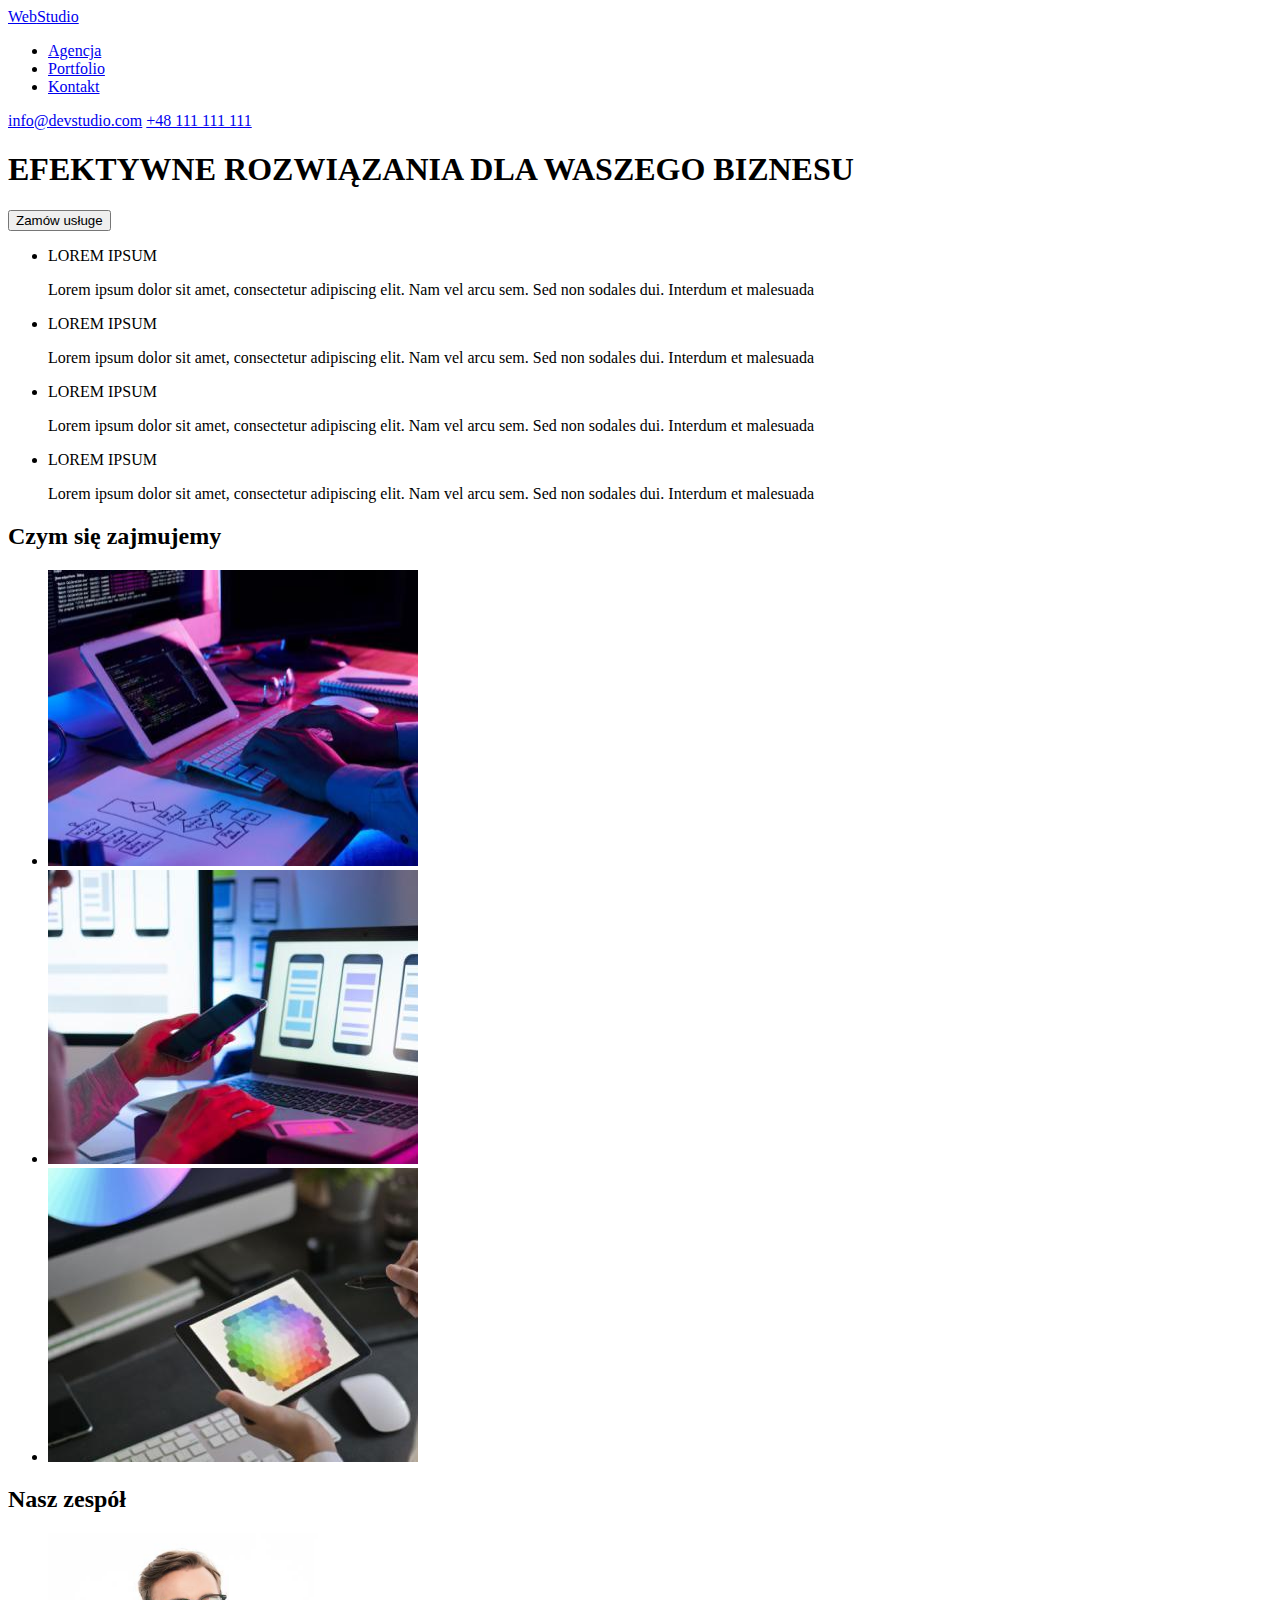
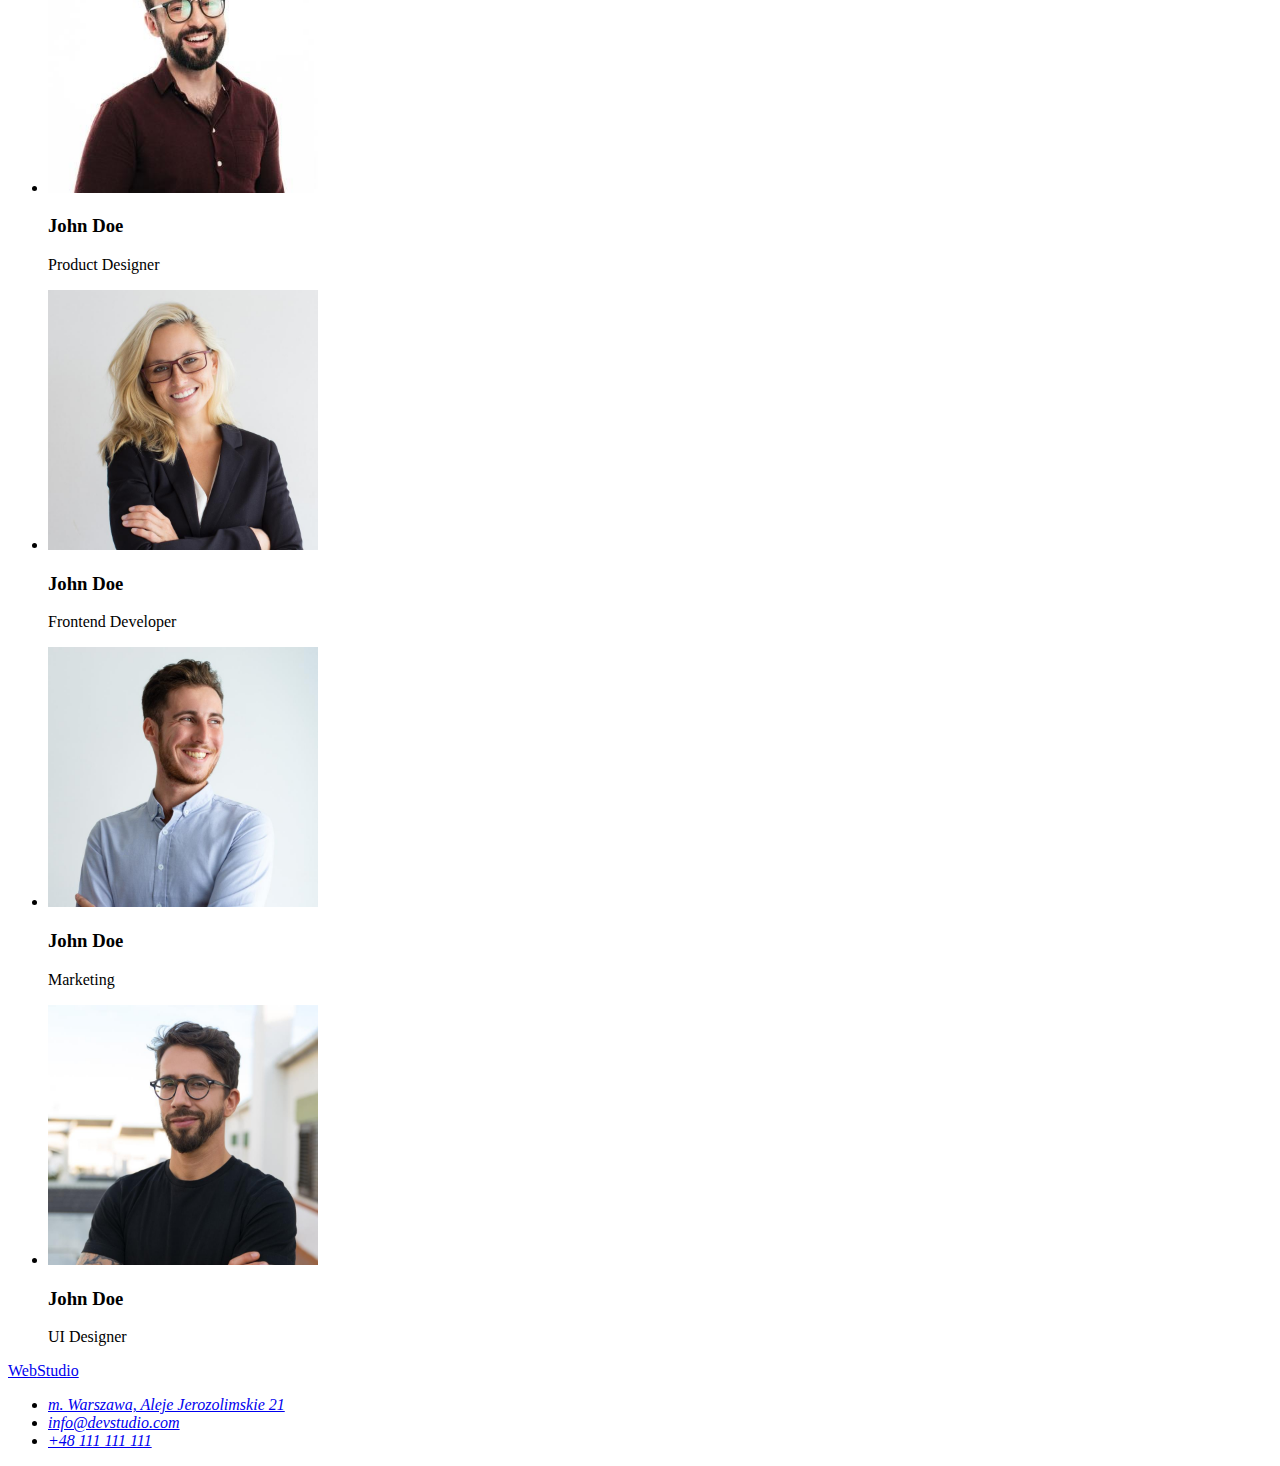
==== index.html @ 9a2ea1ba "poprawa błędów" ====
<!DOCTYPE html>
<html lang="pl">
<head>
    <meta charset="UTF-8">
    <meta http-equiv="X-UA-Compatible" content="IE=edge">
    <meta name="viewport" content="width=device-width, initial-scale=1.0">
    <link rel="stylesheet" href="css/style.css"    
    <link rel="preconnect" href="https://fonts.googleapis.com" />
    <link rel="preconnect" href="https://fonts.gstatic.com" crossorigin />
    <link
      href="https://fonts.googleapis.com/css2?family=Raleway:wght@700&family=Roboto:wght@400;500;700;900&display=swap"
      rel="stylesheet"
      as="style"
    />
    <title>Document</title>
</head>

<body>
  <header class="header">
    <a class="logo-link" href="index.html"
      >Web<span class="logo-dark">Studio</span></a
    >

    <nav class="navigation">
      <ul class="navigation-list">
        <li class="nagivation-list-item active">
          <a class="navigation-list-item-link active" href="index.html"
            >Agencja</a
          >
        </li>
        <li class="nagivation-list-item">
          <a class="navigation-list-item-link" href="portfolio.html"
            >Portfolio</a
          >
        </li>
        <li class="nagivation-list-item">
          <a class="navigation-list-item-link" href="#">Kontakt</a>
        </li>
      </ul>
    </nav>
<!-- Sekcja HERO-->
    <a class="email" href="mailto:info@devstudio.com">info@devstudio.com</a>
    <a href="tel:+48111111111" class="phone-number">+48 111 111 111</a>
    <div class="main-header-container">
      <h1 class="main-header">EFEKTYWNE ROZWIĄZANIA DLA WASZEGO BIZNESU</h1>
      <button class="primary-btn" type="button">Zamów usługe</button>
    </div>
  </header>

    
    <main>
<!-- Nasze atuty / Our atributes-->
<section class="our-atributes">
  <h2 hidden>Nasze atuty</h2>
  <ul class="atributes-list">
    <li class="atributes-list-item">
      <p class="atributes-list-item-header">LOREM IPSUM</p>
      <p class="atributes-list-item-text">
                Lorem ipsum dolor sit amet, consectetur adipiscing elit. Nam vel arcu sem. Sed non sodales dui. Interdum et malesuada
            </p>
          </li>
          <li class="atributes-list-item">
            <p class="atributes-list-item-header">LOREM IPSUM</p>
            <p class="atributes-list-item-text">                          
                Lorem ipsum dolor sit amet, consectetur adipiscing elit. Nam vel arcu sem. Sed non sodales dui. Interdum et malesuada
            </p>
            <li class="atributes-list-item">
              <p class="atributes-list-item-header">LOREM IPSUM</p>
              <p class="atributes-list-item-text">
                Lorem ipsum dolor sit amet, consectetur adipiscing elit. Nam vel arcu sem. Sed non sodales dui. Interdum et malesuada
            </p>
          </li>
          <li class="atributes-list-item">
            <p class="atributes-list-item-header">LOREM IPSUM</p>
            <p class="atributes-list-item-text">
                Lorem ipsum dolor sit amet, consectetur adipiscing elit. Nam vel arcu sem. Sed non sodales dui. Interdum et malesuada
            </p>
          </li>
        </ul>
      </section>


      <!-- Czym się zajmujemy / What we do-->
      <section class="what we do">
        <h2>Czym się zajmujemy</h2>
        <ul>
          <li>
            <!-- Nazwy folderów piszę zawsze z małej litery -->
            <img
              src="images/image1.jpg"
              alt="monitor, keyboard and laptop"
              width="370"
              height="296"
            />
          </li>
          <li>
            <img
              src="images/image2.jpg"
              alt="phone and laptop"
              width="370"
              height="294"
            />
          </li>
          <li>
            <img
              src="images/image3.jpg"
              alt="color palette tablet"
              width="370"
              height="294"
            />
          </li>
        </ul>
      </section>


      <!-- Nasz zespół-->
      <section class="our-team">
        <h2 class="second-header">Nasz zespół</h2>
        <ul class="our-team-list">
          <li class="our-team-list-item">
            <img
              class="our-team-list-img"
              src="images/person1.jpg"
              alt="guy with glasses"
              width="270"
              height="260"
            />
            <h3 class="our-team-list-employee">John Doe</h3>
            <p class="our-team-list-occupation">Product Designer</p>
          </li>
          <li class="our-team-list-item">
            <img
              class="our-team-list-img"
              src="images/person2.jpg"
              alt="woman in glasses"
              width="270"
              height="260"
            />
            <h3 class="our-team-list-employee">John Doe</h3>
            <p class="our-team-list-occupation">Frontend Developer</p>
          </li>
          <li class="our-team-list-item">
            <img
              class="our-team-list-img"
              src="images/person3.jpg"
              alt="guy without glasses"
              width="270"
              height="260"
            />
            <h3 class="our-team-list-employee">John Doe</h3>
            <p class="our-team-list-occupation">Marketing</p>
          </li>
          <li class="our-team-list-item">
            <img
              class="our-team-list-img"
              src="images/person4.jpg"
              alt="guy with glasses"
              width="270"
              height="260"
            />
            <h3 class="our-team-list-employee">John Doe</h3>
            <p class="our-team-list-occupation">UI Designer</p>
          </li>
        </ul>
      </section>
    </main>

    <!-- Footer -->
    <footer class="footer">
      <a class="logo-link" href="index.html"
        >Web<span class="logo-light">Studio</span></a
      >
      <address class="address">
        <ul class="address-list">
          <li class="address-list-item">
            <a
              class="address-list-link street"
              href="https://goo.gl/maps/AZBb3oWcoWajxazx5"
              target="_blank"
              >m. Warszawa, Aleje Jerozolimskie 21</a
            >
          </li>
          <li class="address-list-item">
            <a class="address-list-link" href="mailto:info@devstudio.com"
              >info@devstudio.com</a
            >
          </li>
          <li class="address-list-item">
            <a class="address-list-link" href="tel:+48111111111"
              >+48 111 111 111</a
            >
          </li>
        </ul>
      </address>
    </footer>
  </body>
</html>
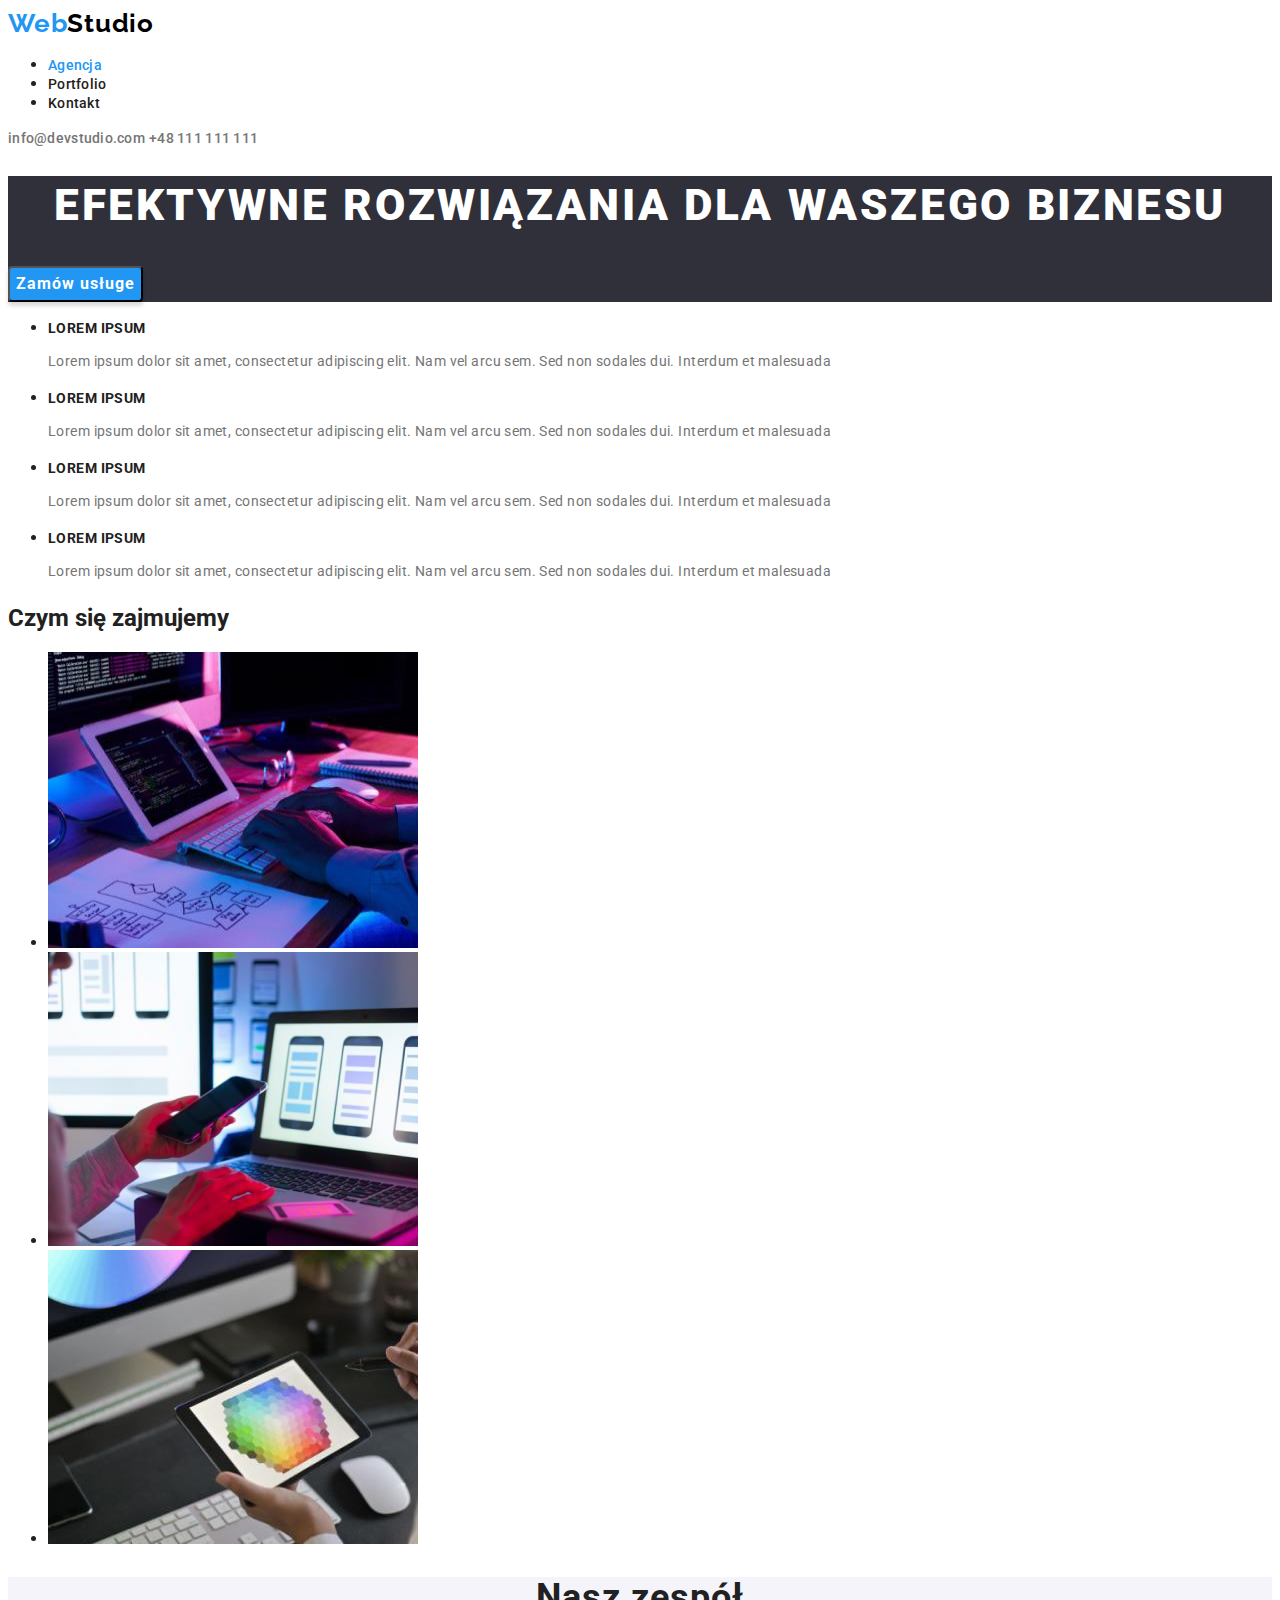
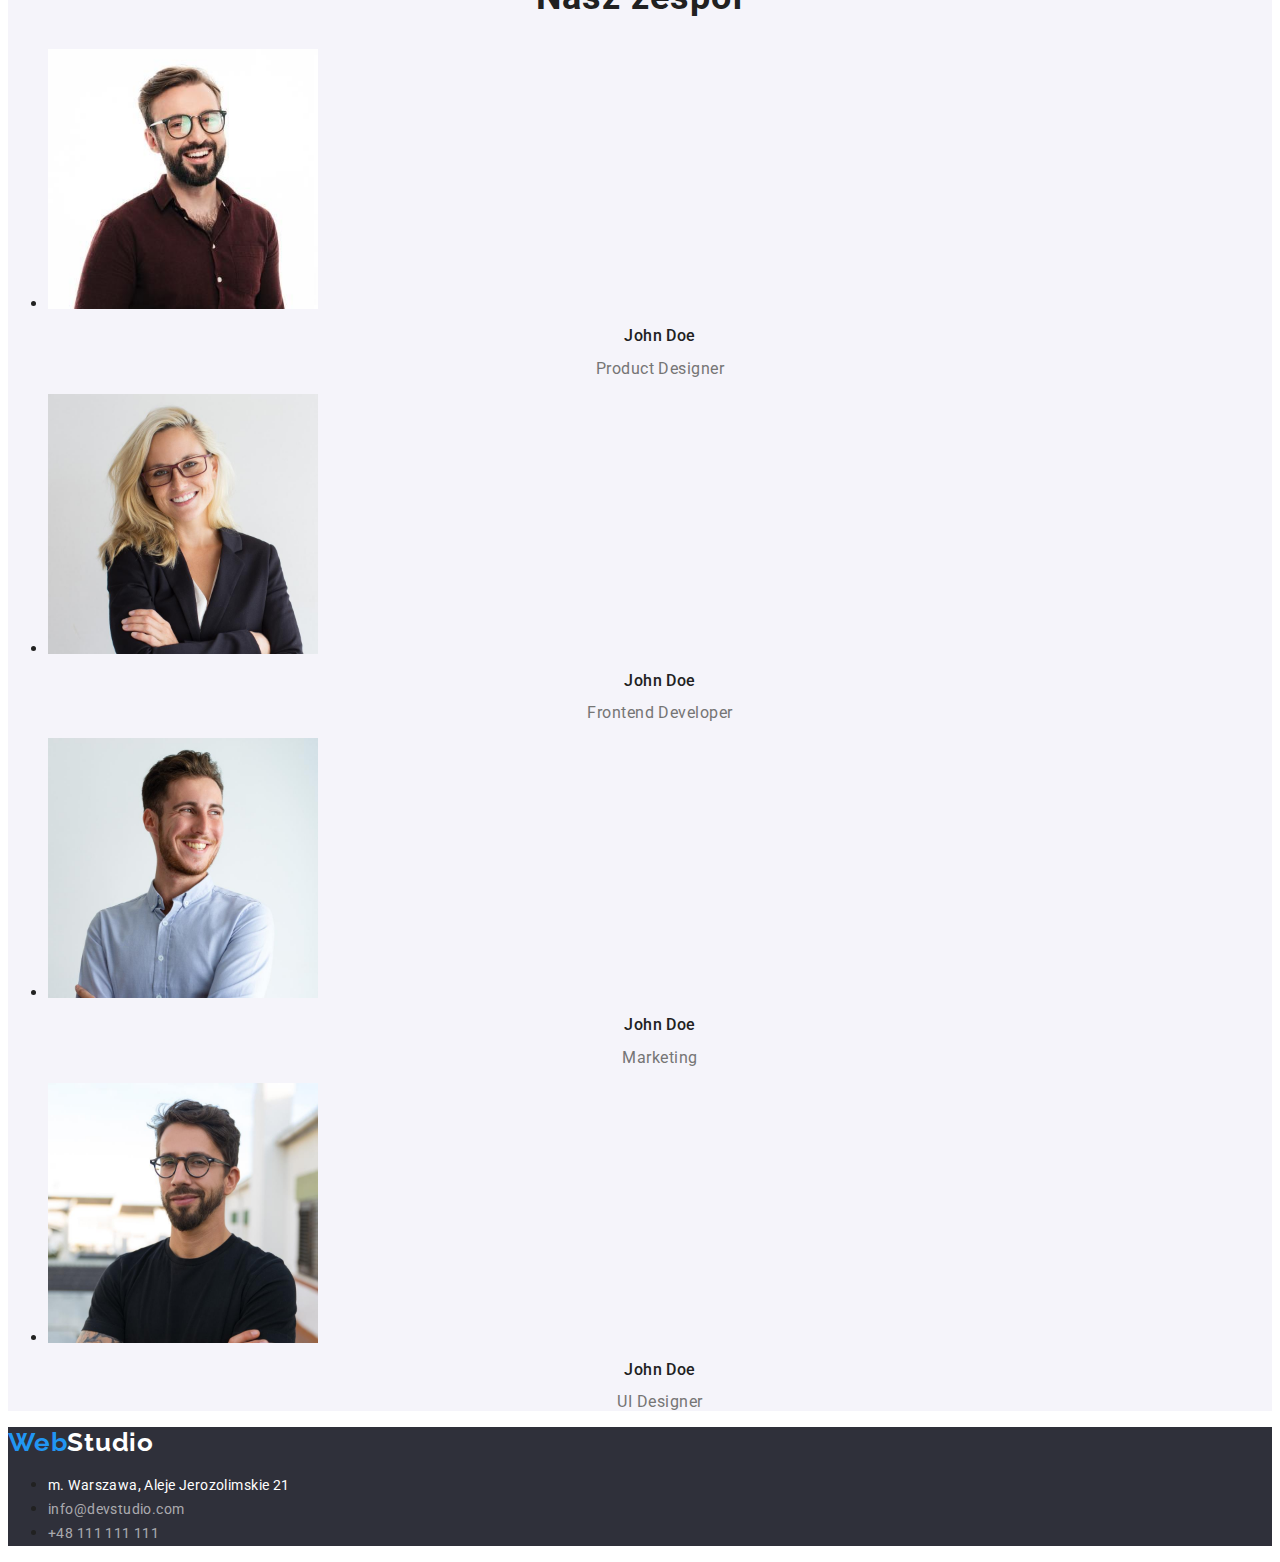
==== commit 0c90db82: "Poprawa podświetlenia kropki i napisu agencja" ====
--- a/index.html
+++ b/index.html
@@ -23,7 +23,7 @@
 
     <nav class="navigation">
       <ul class="navigation-list">
-        <li class="nagivation-list-item active">
+        <li class="nagivation-list-item">
           <a class="navigation-list-item-link active" href="index.html"
             >Agencja</a
           >
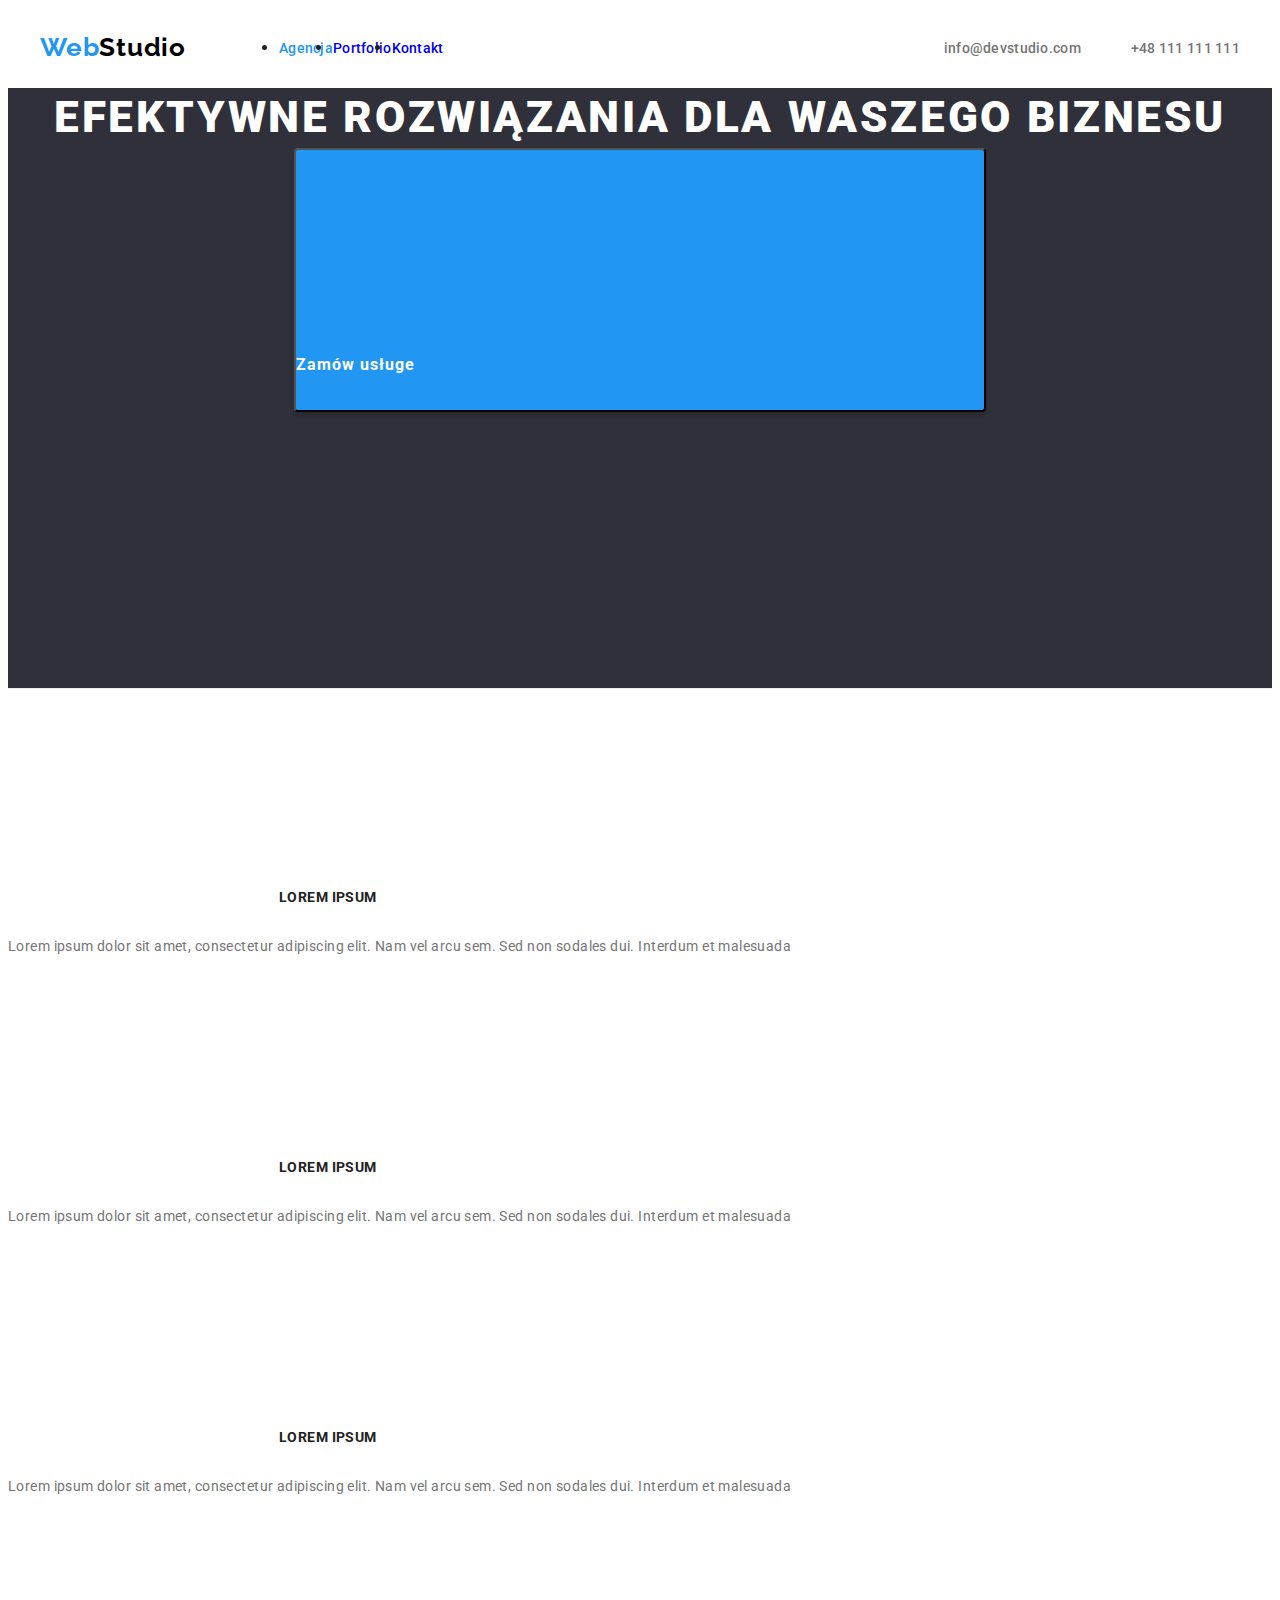
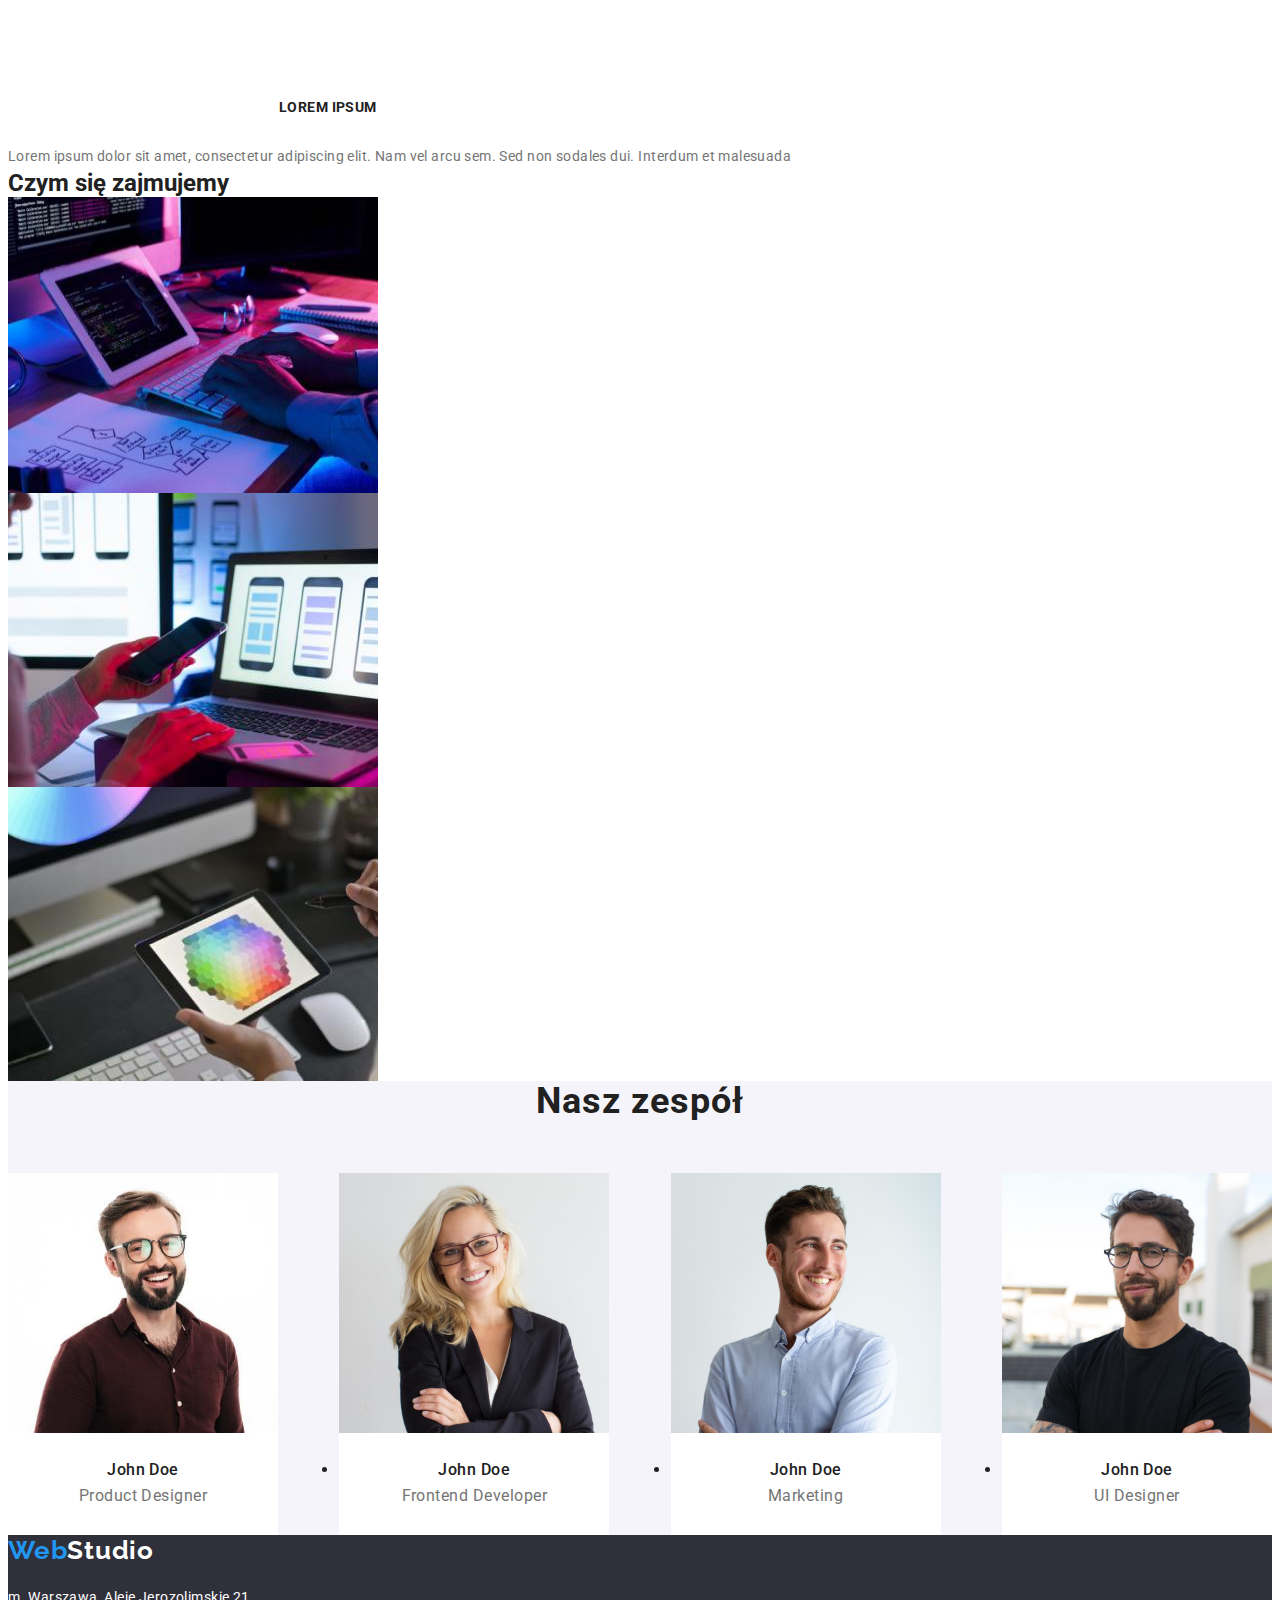
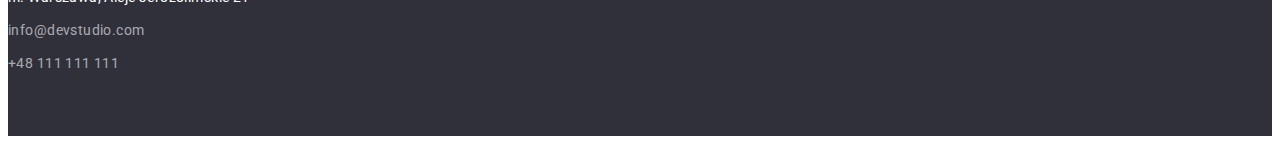
==== commit ce23800e: "Aktualizacja struktury w index.html" ====
--- a/index.html
+++ b/index.html
@@ -17,6 +17,7 @@
 
 <body>
   <header class="header">
+    <div class="container">   
     <a class="logo-link" href="index.html"
       >Web<span class="logo-dark">Studio</span></a
     >
@@ -38,13 +39,18 @@
         </li>
       </ul>
     </nav>
-<!-- Sekcja HERO-->
-    <a class="email" href="mailto:info@devstudio.com">info@devstudio.com</a>
+
+      <a class="email" href="mailto:info@devstudio.com">info@devstudio.com</a>
     <a href="tel:+48111111111" class="phone-number">+48 111 111 111</a>
+    
+    </div>
+
+    <!-- Sekcja HERO-->
     <div class="main-header-container">
       <h1 class="main-header">EFEKTYWNE ROZWIĄZANIA DLA WASZEGO BIZNESU</h1>
       <button class="primary-btn" type="button">Zamów usługe</button>
     </div>
+    
   </header>
 
     
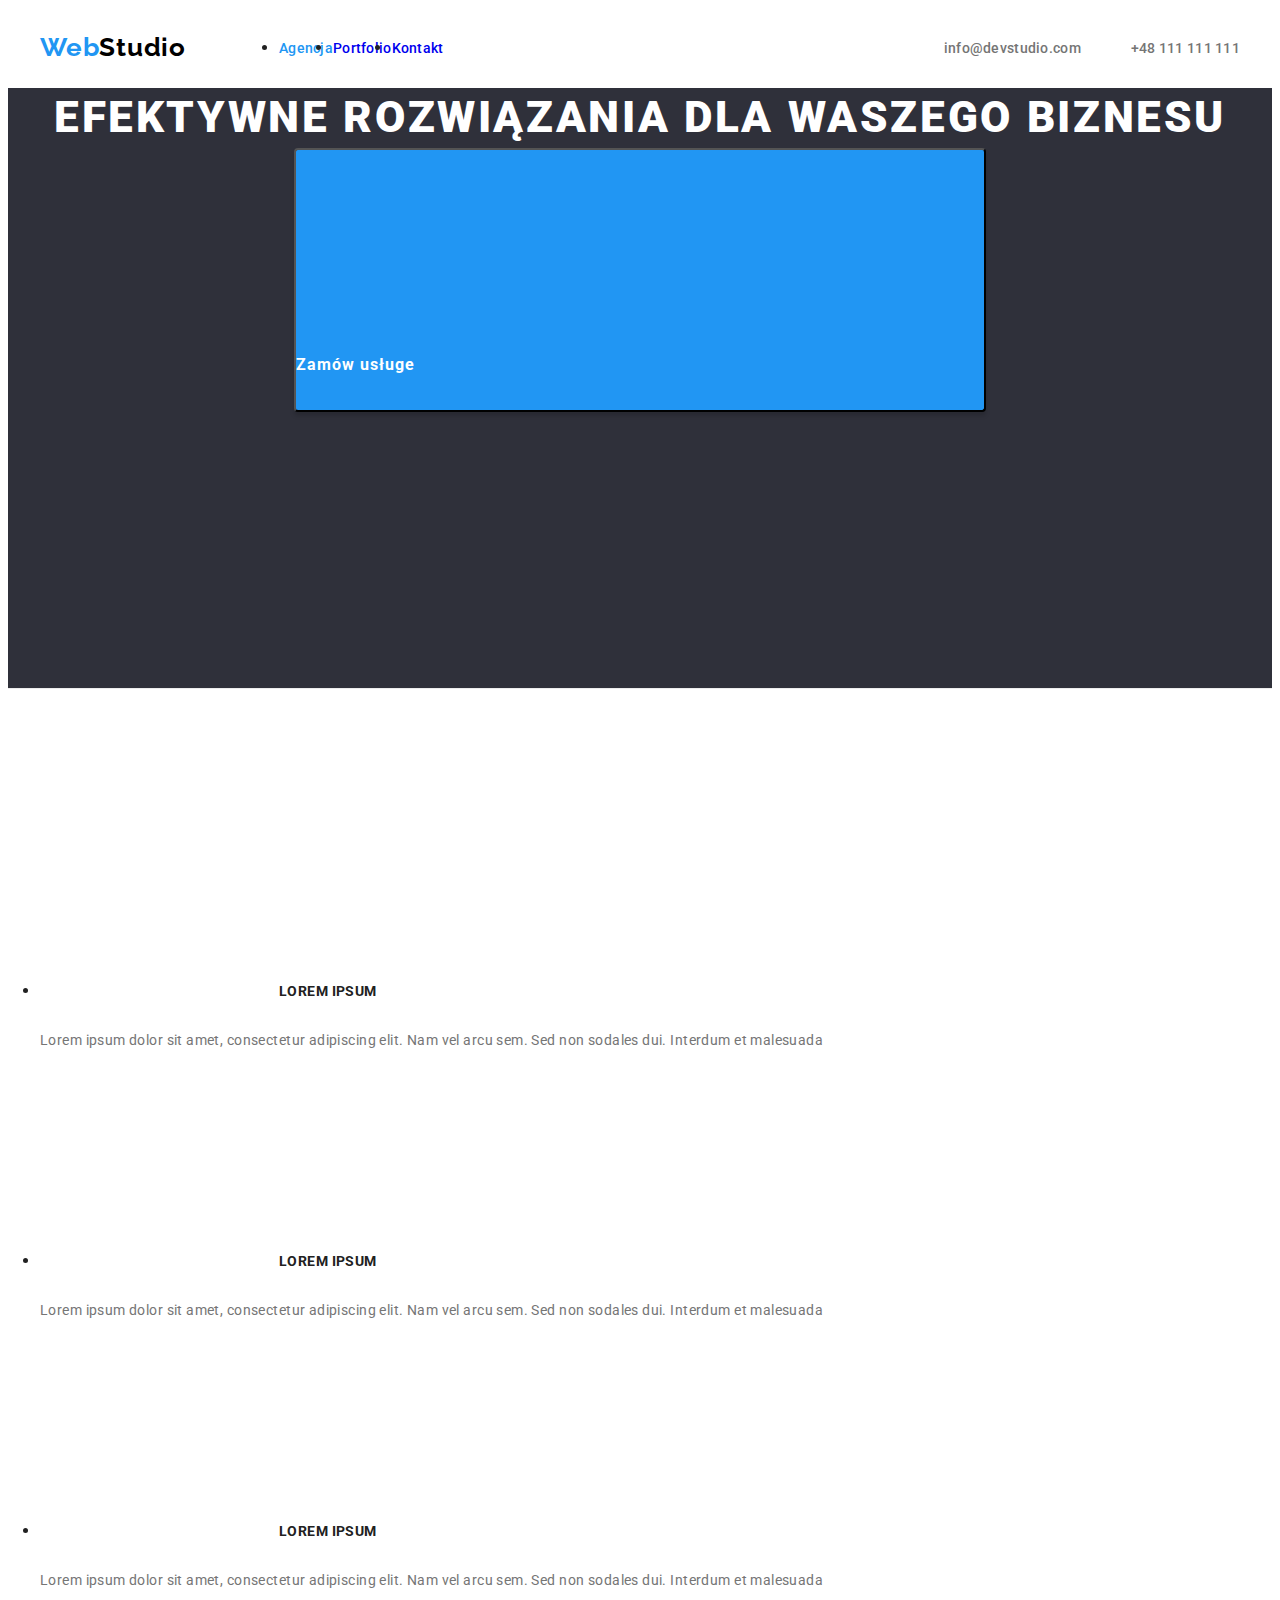
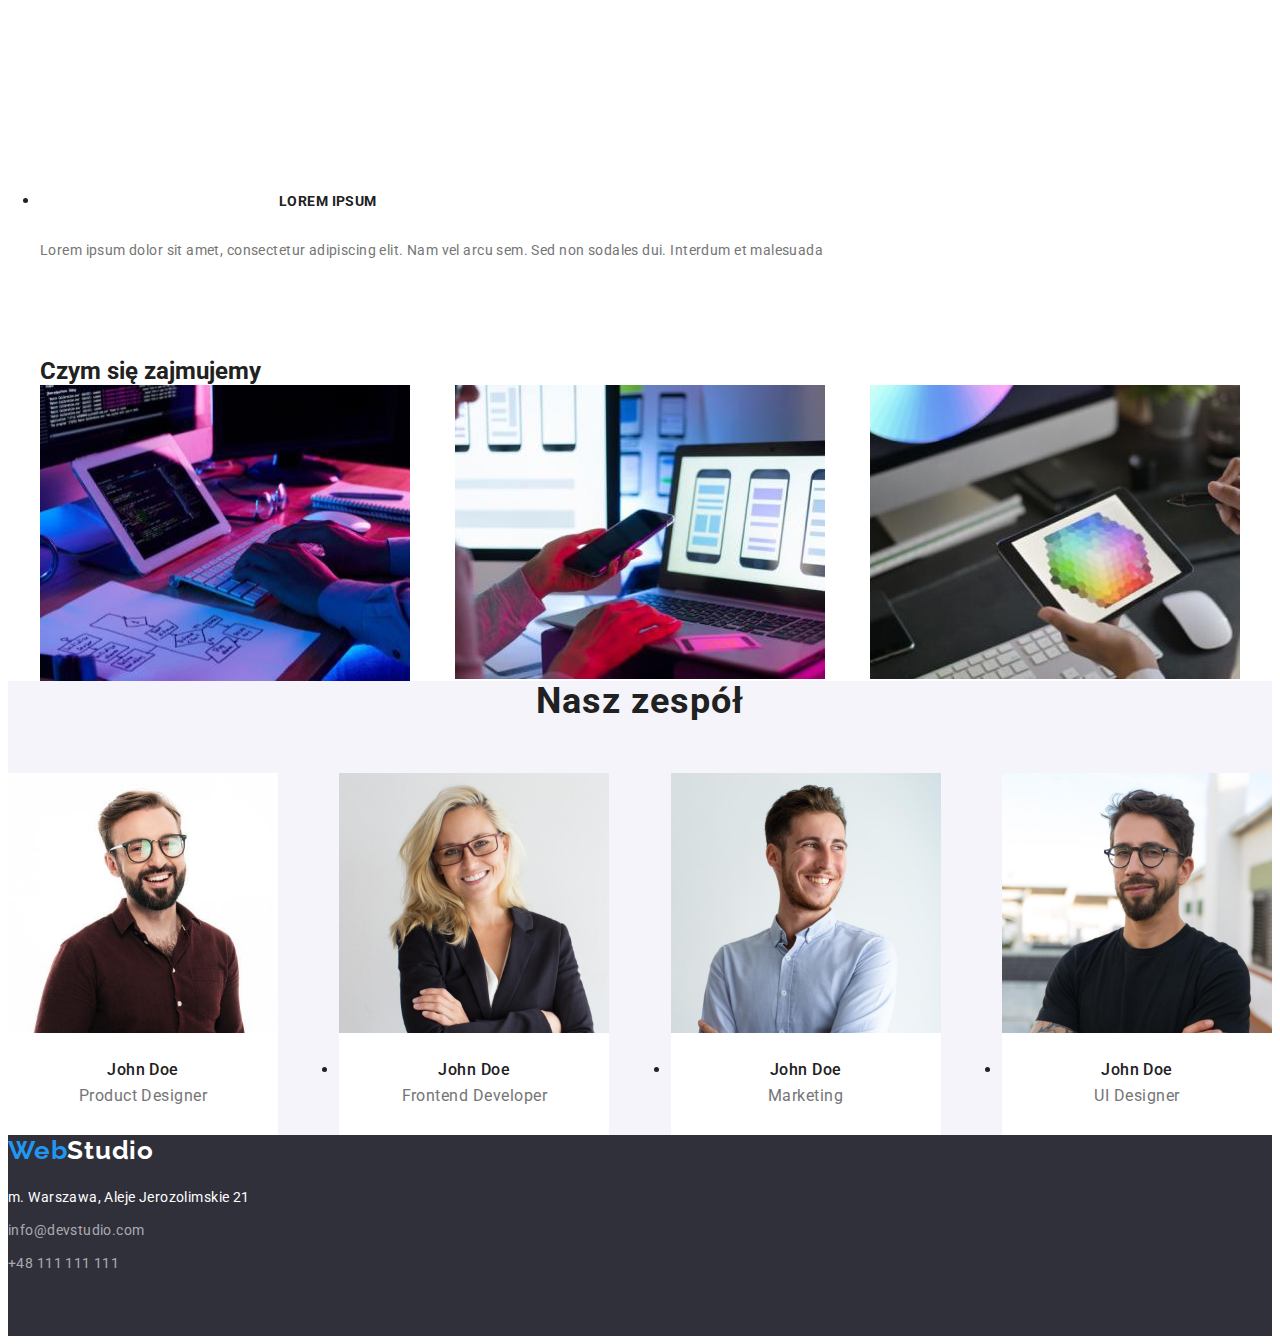
==== commit 9b76e0f0: "Aktualizacja sekcji czym się zajmujemy" ====
--- a/index.html
+++ b/index.html
@@ -50,13 +50,14 @@
       <h1 class="main-header">EFEKTYWNE ROZWIĄZANIA DLA WASZEGO BIZNESU</h1>
       <button class="primary-btn" type="button">Zamów usługe</button>
     </div>
-    
+
   </header>
 
     
     <main>
 <!-- Nasze atuty / Our atributes-->
-<section class="our-atributes">
+<section class="our-atributes section">
+  <div class="container">
   <h2 hidden>Nasze atuty</h2>
   <ul class="atributes-list">
     <li class="atributes-list-item">
@@ -83,15 +84,18 @@
             </p>
           </li>
         </ul>
+        </div>        
       </section>
 
 
       <!-- Czym się zajmujemy / What we do-->
       <section class="what we do">
-        <h2>Czym się zajmujemy</h2>
-        <ul>
-          <li>
-            <!-- Nazwy folderów piszę zawsze z małej litery -->
+        <div class="container">
+          <h2>Czym się zajmujemy</h2>
+        <ul class="what-we-do-list list">
+          <li class="what-we-do-list-item">
+            
+            <!-- Nazwy folderów piszę zawsze z małej litery! -->
             <img
               src="images/image1.jpg"
               alt="monitor, keyboard and laptop"
@@ -116,6 +120,7 @@
             />
           </li>
         </ul>
+        </div>
       </section>
 
 
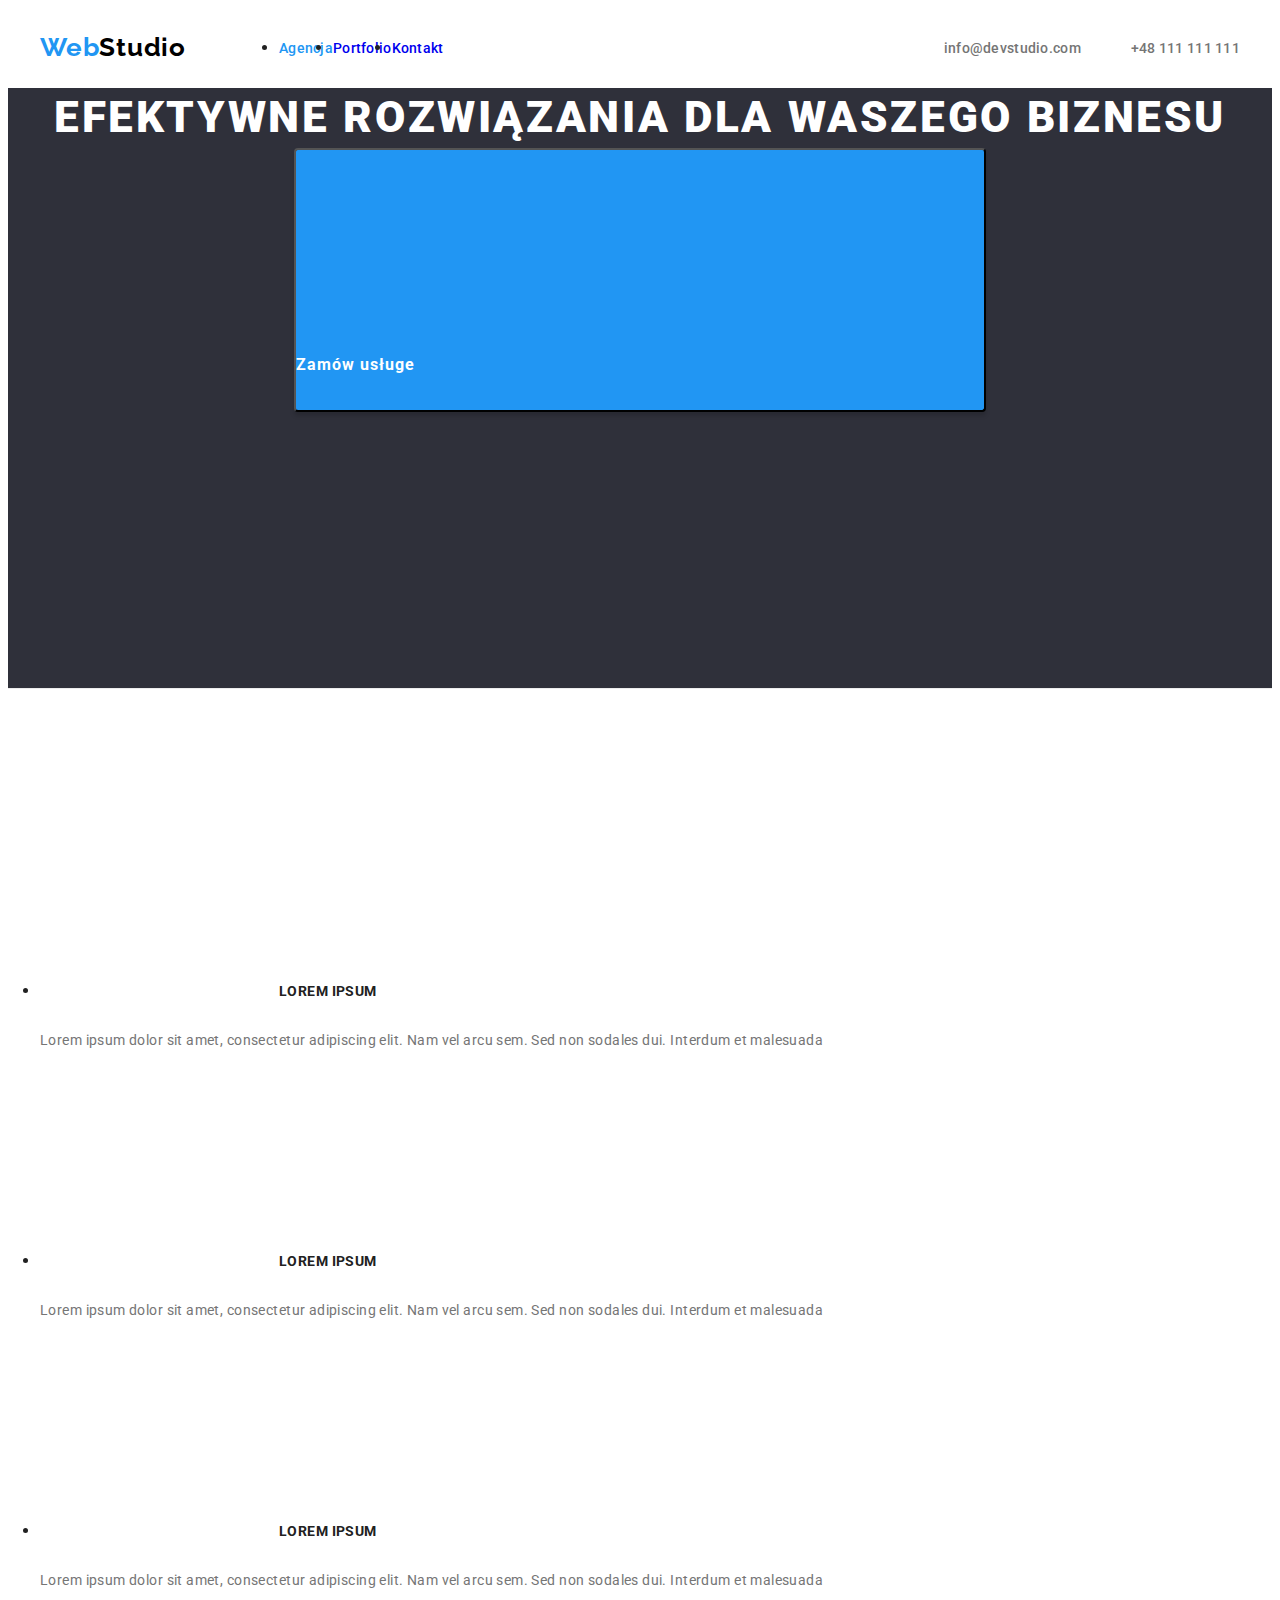
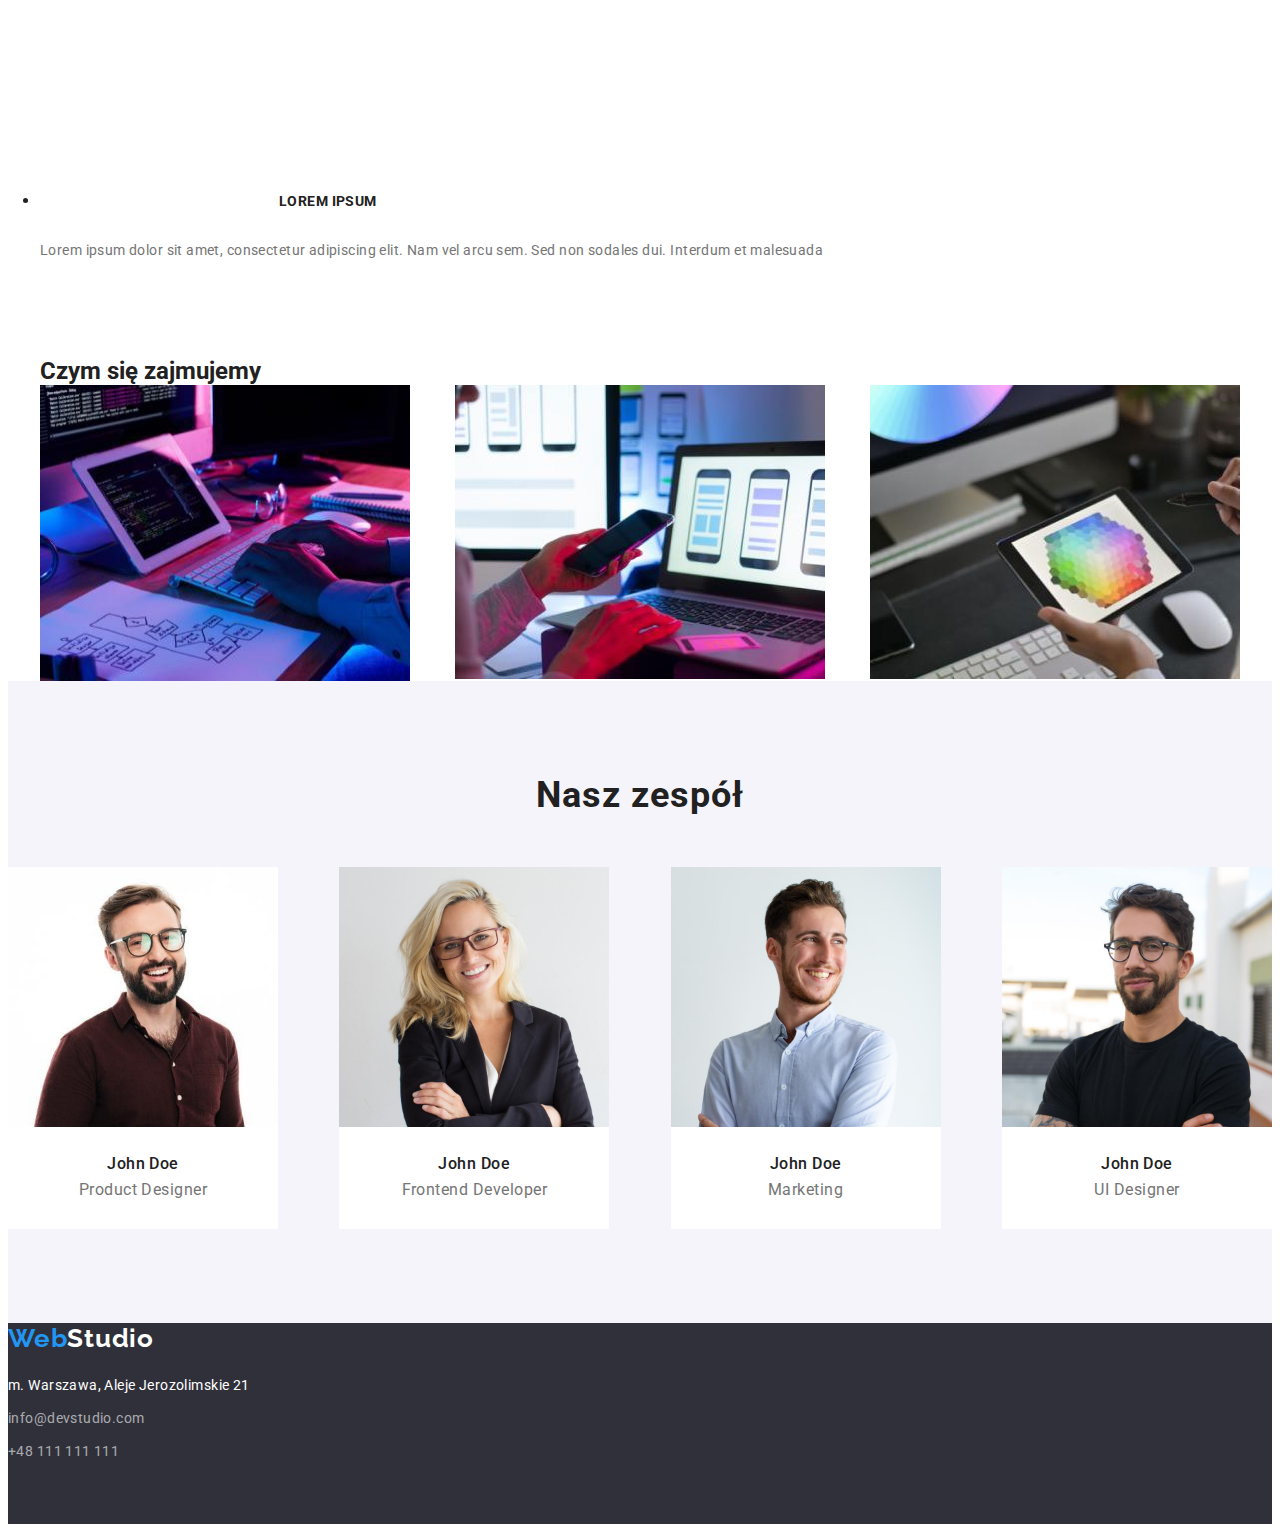
==== commit 3a446358: "Aktual. sekcji nasz zespół" ====
--- a/index.html
+++ b/index.html
@@ -125,9 +125,11 @@
 
 
       <!-- Nasz zespół-->
-      <section class="our-team">
+      <di class="our-team">
+        <!-- klasa dla koloru tła -->
+      <section class="our-team section">
         <h2 class="second-header">Nasz zespół</h2>
-        <ul class="our-team-list">
+        <ul class="our-team-list list">
           <li class="our-team-list-item">
             <img
               class="our-team-list-img"
@@ -174,8 +176,10 @@
           </li>
         </ul>
       </section>
+      </div>
     </main>
 
+    
     <!-- Footer -->
     <footer class="footer">
       <a class="logo-link" href="index.html"
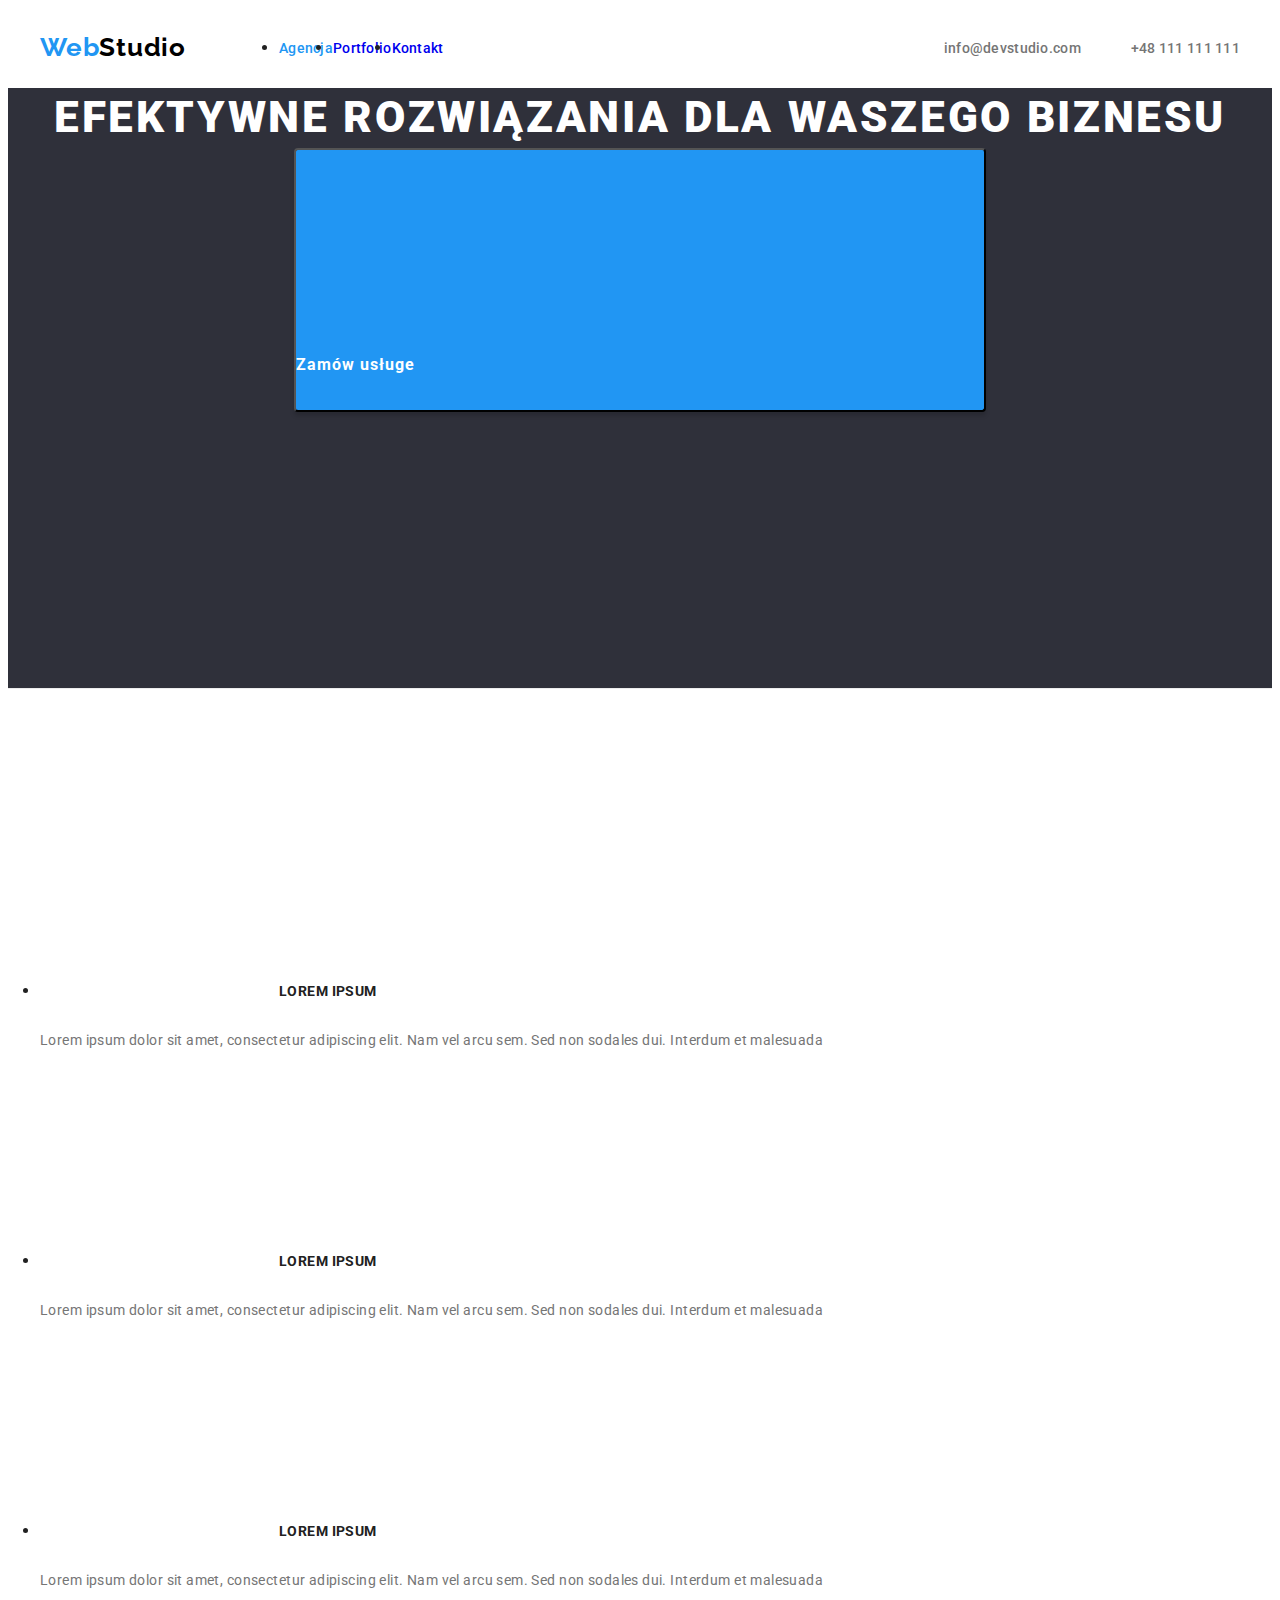
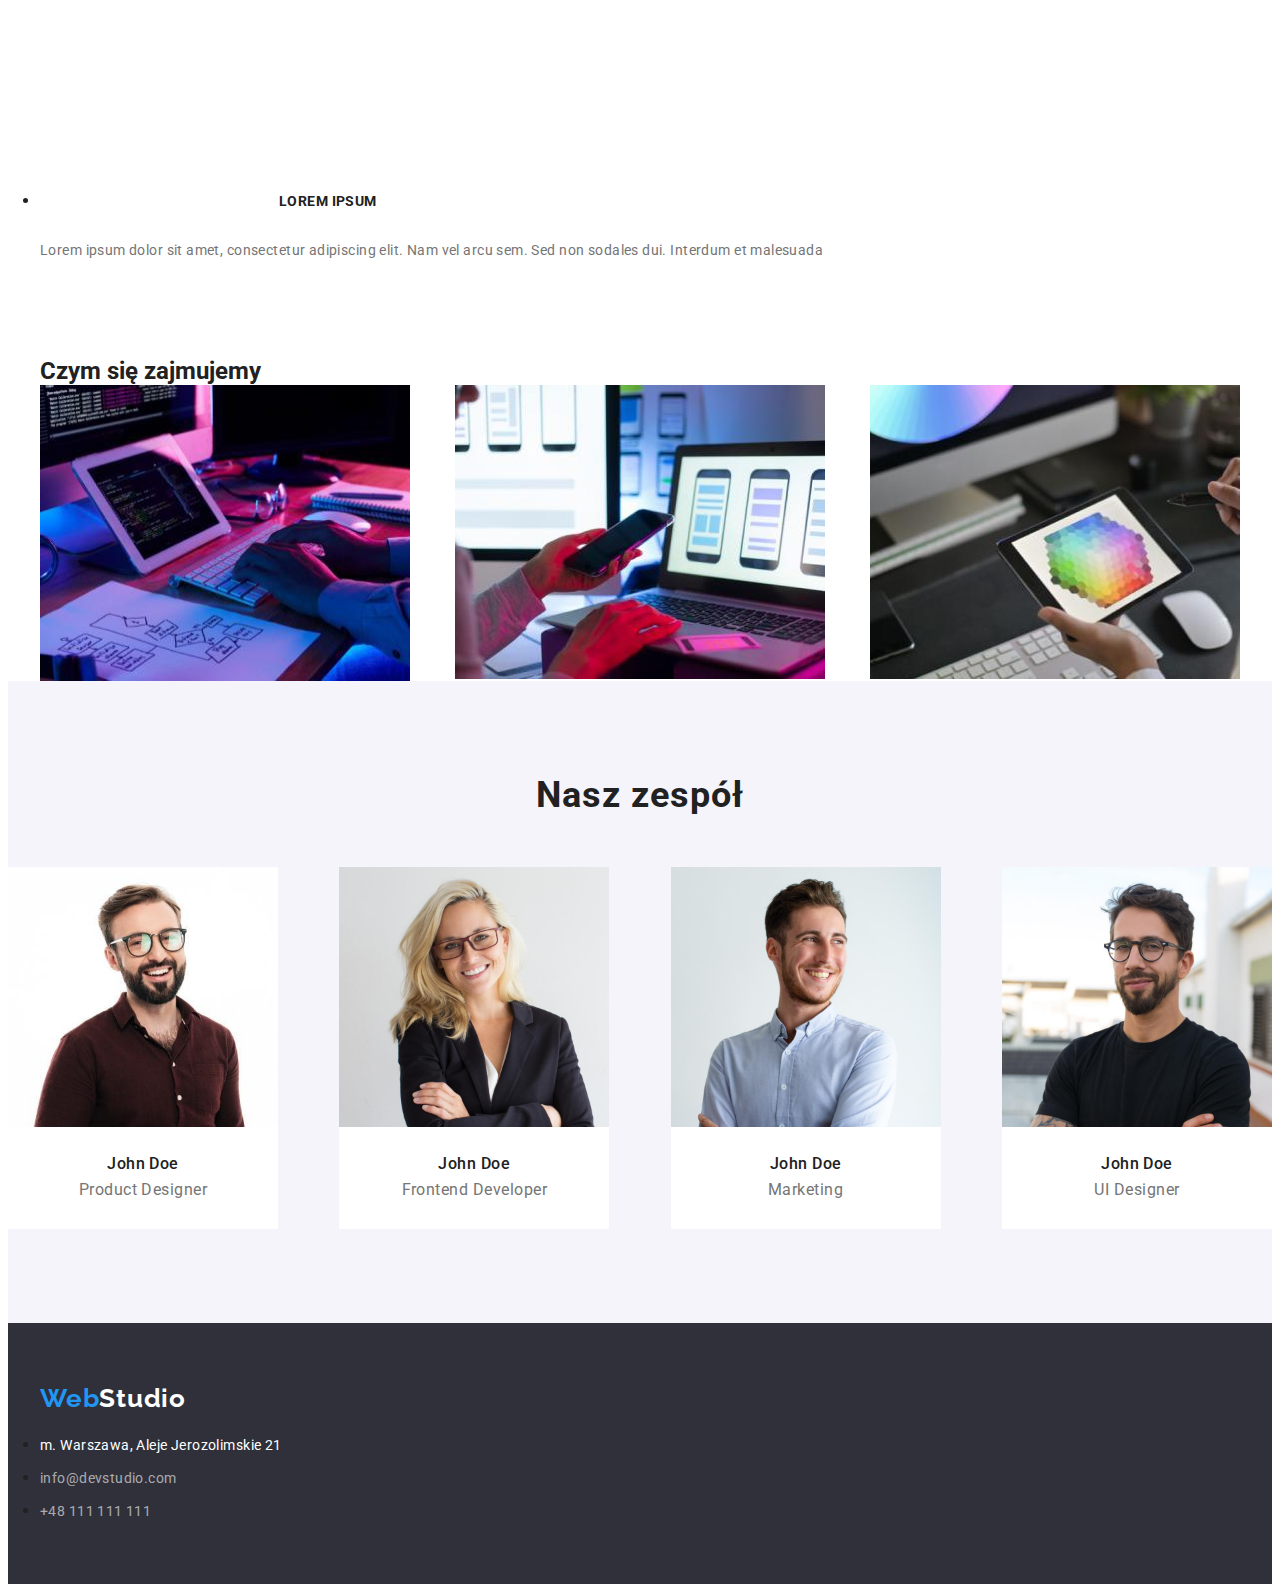
==== commit bab3ce39: "Index" ====
--- a/index.html
+++ b/index.html
@@ -179,9 +179,11 @@
       </div>
     </main>
 
-    
+
     <!-- Footer -->
+    <div class="footer">
     <footer class="footer">
+      <div class="container">
       <a class="logo-link" href="index.html"
         >Web<span class="logo-light">Studio</span></a
       >
@@ -207,6 +209,8 @@
           </li>
         </ul>
       </address>
+    </div>
     </footer>
+    </div>
   </body>
 </html>
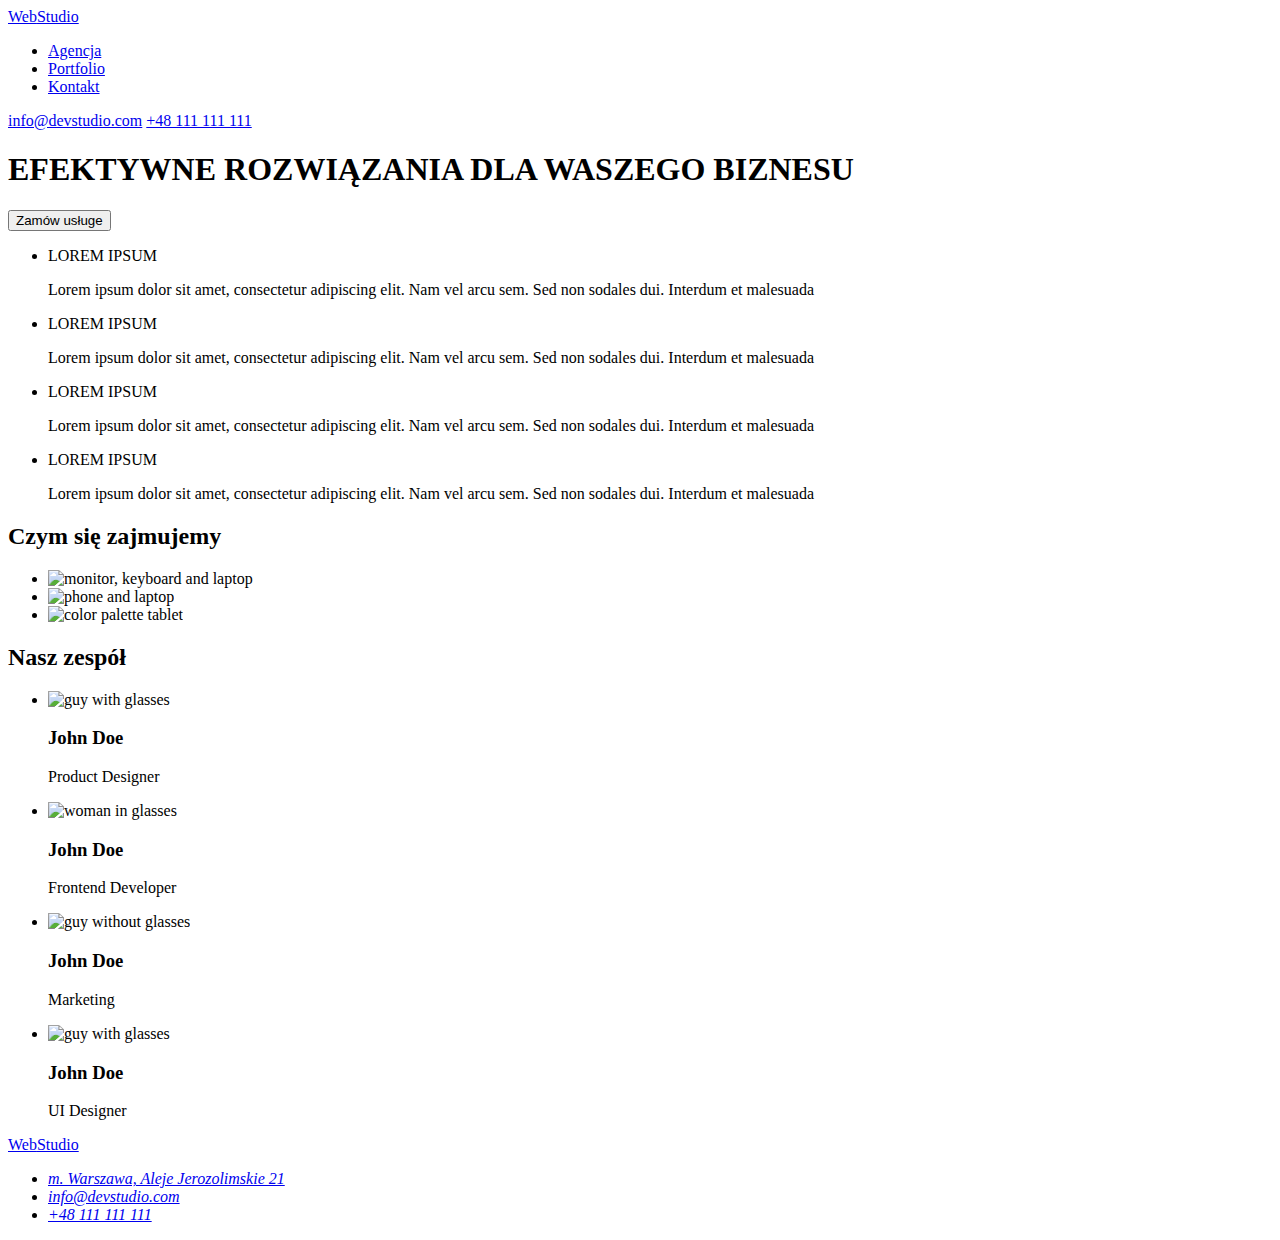
==== commit 46b0eca9: "Add files via upload" ====
--- a/index.html
+++ b/index.html
@@ -17,7 +17,6 @@
 
 <body>
   <header class="header">
-    <div class="container">   
     <a class="logo-link" href="index.html"
       >Web<span class="logo-dark">Studio</span></a
     >
@@ -39,25 +38,19 @@
         </li>
       </ul>
     </nav>
-
-      <a class="email" href="mailto:info@devstudio.com">info@devstudio.com</a>
+<!-- Sekcja HERO-->
+    <a class="email" href="mailto:info@devstudio.com">info@devstudio.com</a>
     <a href="tel:+48111111111" class="phone-number">+48 111 111 111</a>
-    
-    </div>
-
-    <!-- Sekcja HERO-->
     <div class="main-header-container">
       <h1 class="main-header">EFEKTYWNE ROZWIĄZANIA DLA WASZEGO BIZNESU</h1>
       <button class="primary-btn" type="button">Zamów usługe</button>
     </div>
-
   </header>
 
     
     <main>
 <!-- Nasze atuty / Our atributes-->
-<section class="our-atributes section">
-  <div class="container">
+<section class="our-atributes">
   <h2 hidden>Nasze atuty</h2>
   <ul class="atributes-list">
     <li class="atributes-list-item">
@@ -84,18 +77,15 @@
             </p>
           </li>
         </ul>
-        </div>        
       </section>
 
 
       <!-- Czym się zajmujemy / What we do-->
       <section class="what we do">
-        <div class="container">
-          <h2>Czym się zajmujemy</h2>
-        <ul class="what-we-do-list list">
-          <li class="what-we-do-list-item">
-            
-            <!-- Nazwy folderów piszę zawsze z małej litery! -->
+        <h2>Czym się zajmujemy</h2>
+        <ul>
+          <li>
+            <!-- Nazwy folderów piszę zawsze z małej litery -->
             <img
               src="images/image1.jpg"
               alt="monitor, keyboard and laptop"
@@ -120,16 +110,13 @@
             />
           </li>
         </ul>
-        </div>
       </section>
 
 
       <!-- Nasz zespół-->
-      <di class="our-team">
-        <!-- klasa dla koloru tła -->
-      <section class="our-team section">
+      <section class="our-team">
         <h2 class="second-header">Nasz zespół</h2>
-        <ul class="our-team-list list">
+        <ul class="our-team-list">
           <li class="our-team-list-item">
             <img
               class="our-team-list-img"
@@ -176,14 +163,10 @@
           </li>
         </ul>
       </section>
-      </div>
     </main>
 
-
     <!-- Footer -->
-    <div class="footer">
     <footer class="footer">
-      <div class="container">
       <a class="logo-link" href="index.html"
         >Web<span class="logo-light">Studio</span></a
       >
@@ -209,8 +192,6 @@
           </li>
         </ul>
       </address>
-    </div>
     </footer>
-    </div>
   </body>
 </html>
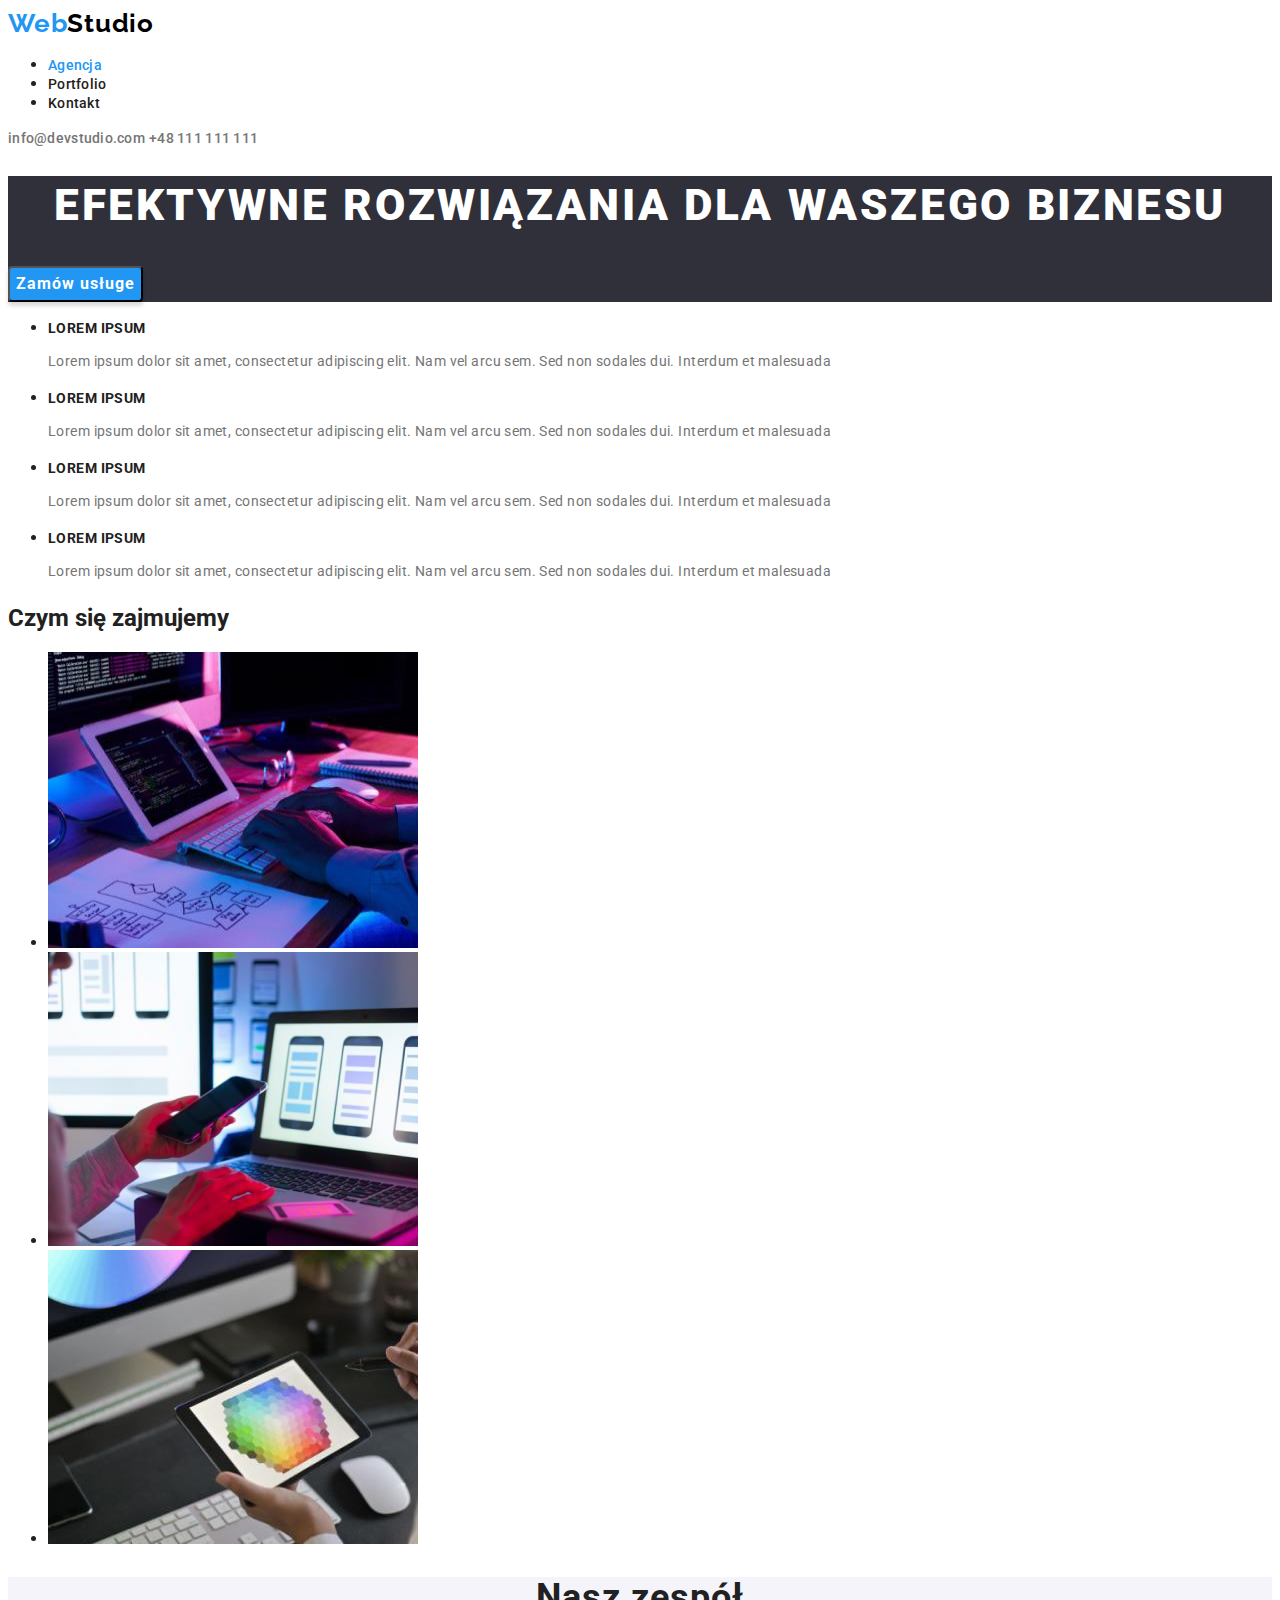
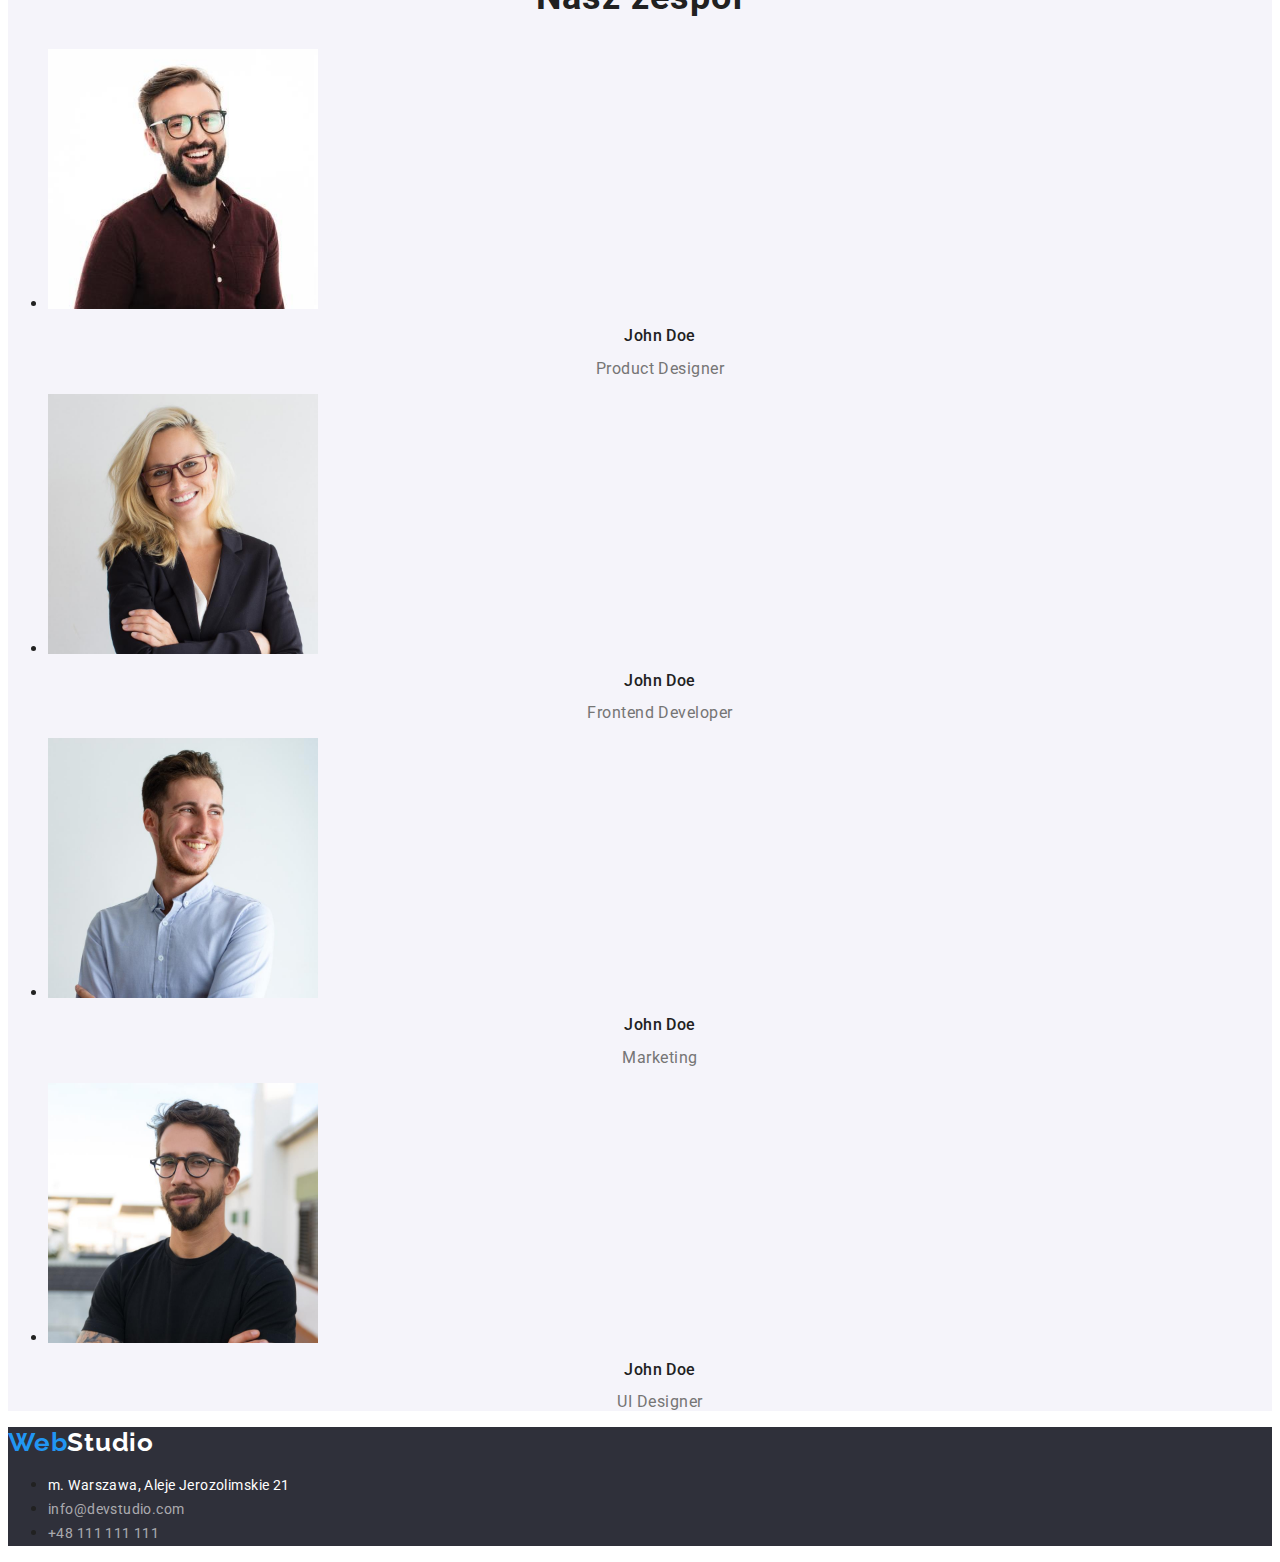
==== commit d8b1c957: "korekta wykrytej literówki" ====
--- a/index.html
+++ b/index.html
@@ -23,17 +23,17 @@
 
     <nav class="navigation">
       <ul class="navigation-list">
-        <li class="nagivation-list-item">
+        <li class="navigation-list-item">
           <a class="navigation-list-item-link active" href="index.html"
             >Agencja</a
           >
         </li>
-        <li class="nagivation-list-item">
+        <li class="navigation-list-item">
           <a class="navigation-list-item-link" href="portfolio.html"
             >Portfolio</a
           >
         </li>
-        <li class="nagivation-list-item">
+        <li class="navigation-list-item">
           <a class="navigation-list-item-link" href="#">Kontakt</a>
         </li>
       </ul>
